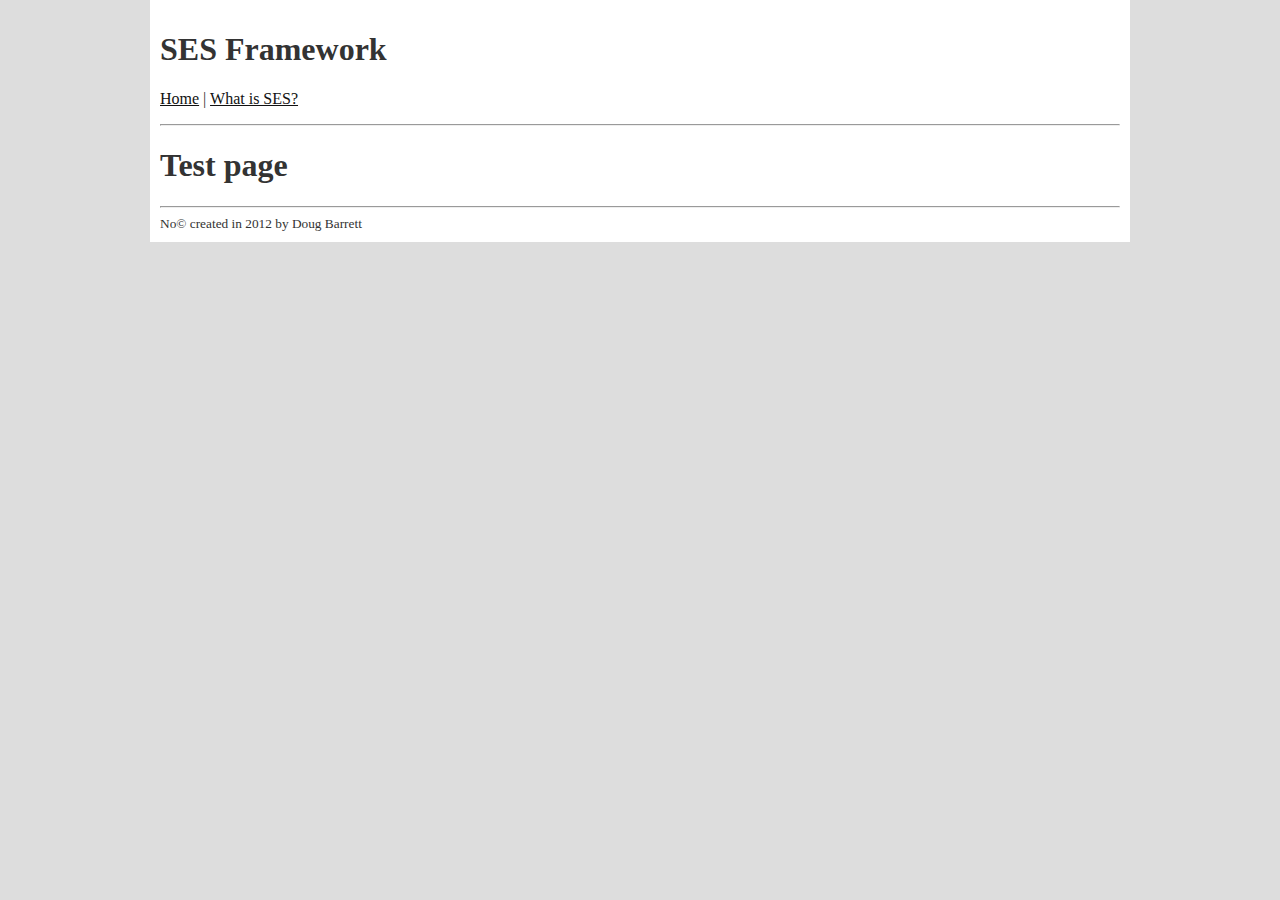
==== ds/html/testpage.html @ 9b141191 "Caching works now" ====
<html>
  <head>
    <title>SES Website</title>
    <meta content="" name="description"><meta content="" name="keywords">
    <link rel="stylesheet" href="/usercss/main.css" type="text/css" charset="utf-8"/>
  </head>
  <body>
    <div class="container">
      <h1>SES Framework</h1>
      <p><a href="/">Home</a> | <a href="/whatisses">What is SES?</a></p>
      <hr />
      <h1>Test page</h1>

    <div class="footer">
    <hr />
    <small>No&copy; created in 2012 by Doug Barrett</small>
    </div>
    </div>
  </body>
</html>
---- usercss/main.css ----
html, body {
  margin:0;
  padding:0;
}
body {
  background-color:#dddddd;
  color:#333333;
}
a { color:#111111; }
.container {
  width:960px;
  margin:0 auto;
  padding:10px;
  background-color:#ffffff;
  color:#333333;
}
.container h1 { font-family:"Palatino Linotype", "Book Antiqua", Palatino, serif; }
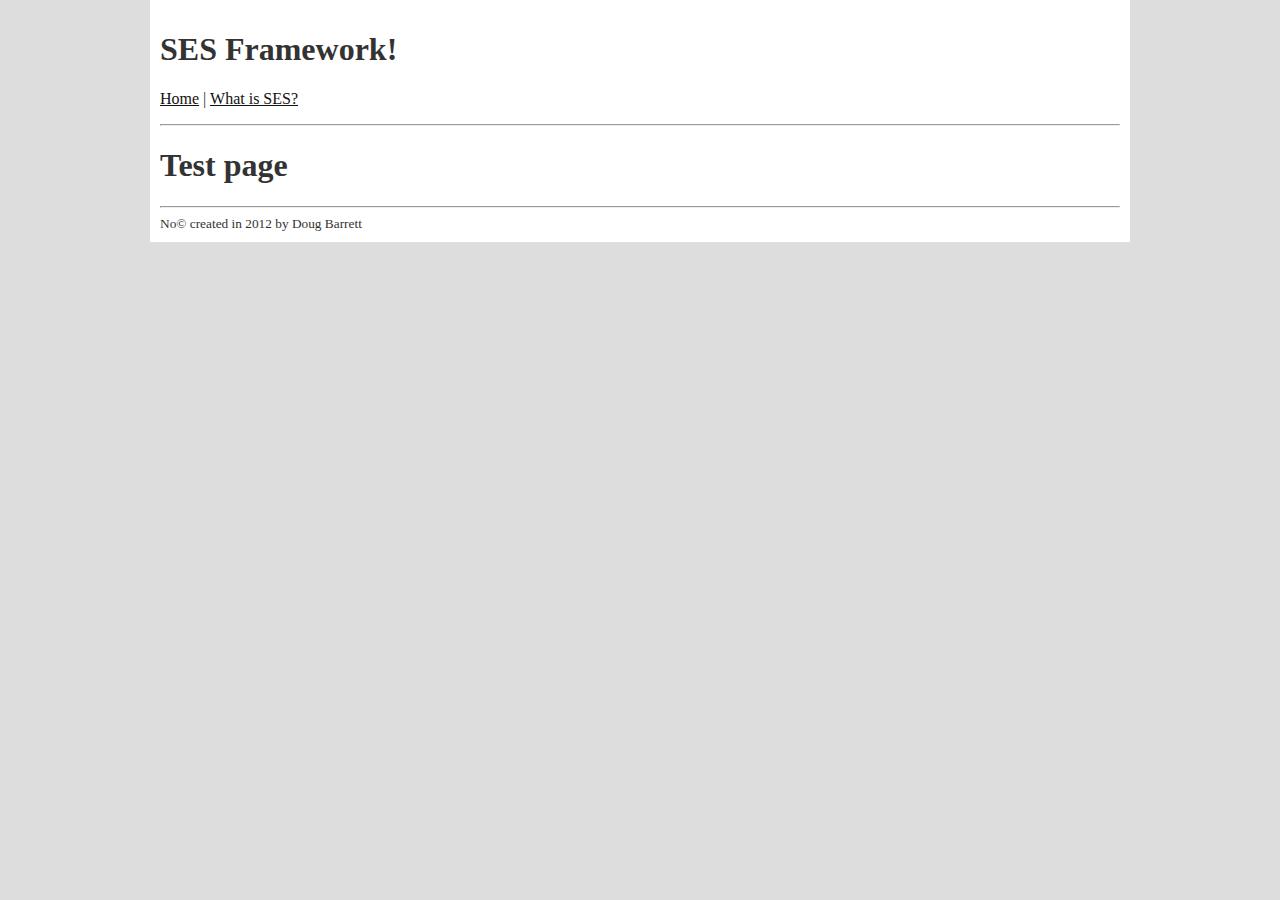
==== commit 127e3d98: "Fixed caching issues with templates and changing meta tag info" ====
--- a/ds/html/testpage.html
+++ b/ds/html/testpage.html
@@ -1,12 +1,12 @@
 <html>
   <head>
-    <title>SES Website</title>
+    <title>SES Framework Default Website</title>
     <meta content="" name="description"><meta content="" name="keywords">
     <link rel="stylesheet" href="/usercss/main.css" type="text/css" charset="utf-8"/>
   </head>
   <body>
     <div class="container">
-      <h1>SES Framework</h1>
+      <h1>SES Framework!</h1>
       <p><a href="/">Home</a> | <a href="/whatisses">What is SES?</a></p>
       <hr />
       <h1>Test page</h1>
